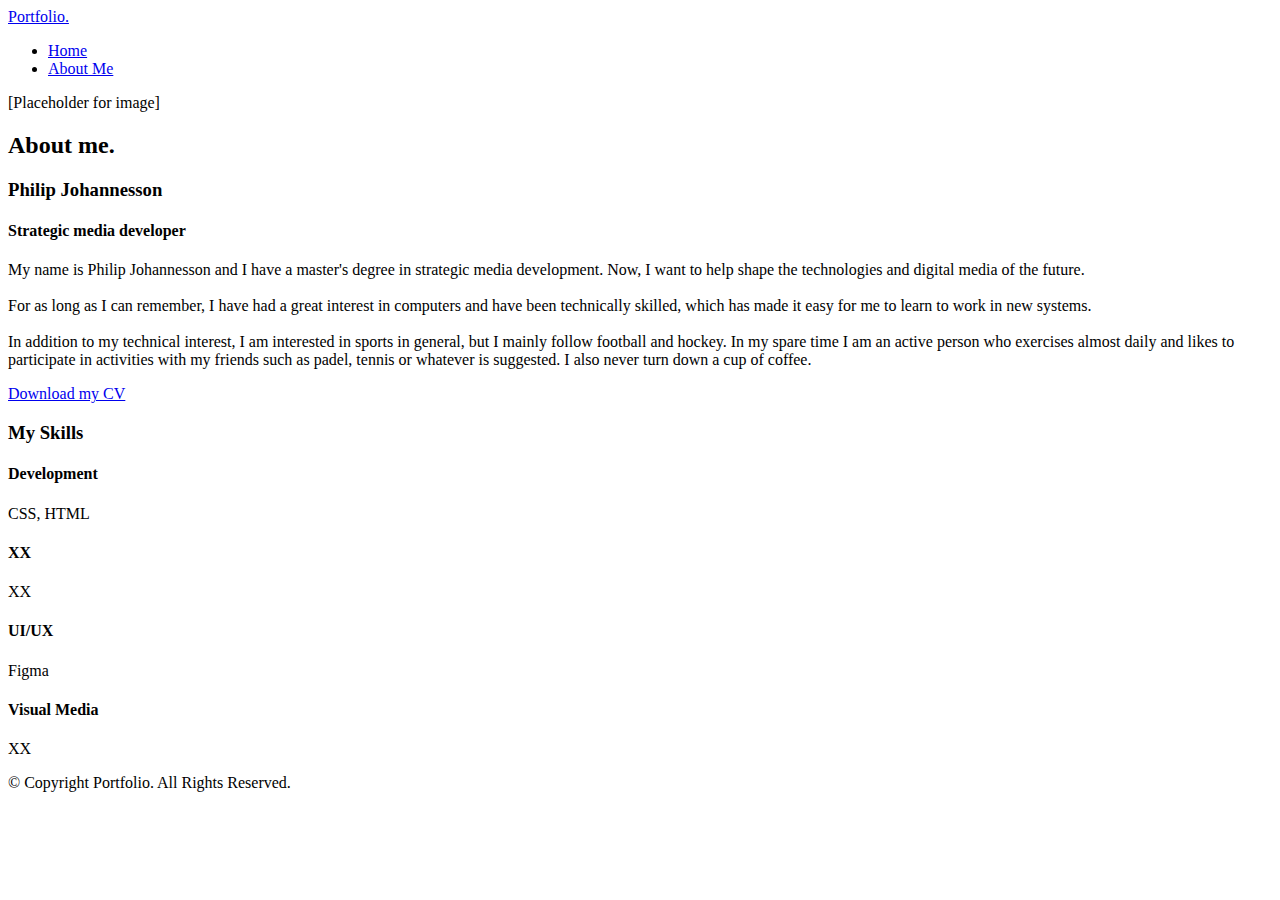
==== about.html @ 614ef1ad "Add files via upload" ====
<!DOCTYPE html>
<html lang="en">

<head>
  <meta charset="utf-8">
  <meta content="width=device-width, initial-scale=1.0" name="viewport">

  <title>Philip.</title>
  <link rel="icon" href="assets/img/p.png">
  <meta content="" name="description">
  <meta content="" name="keywords">

  <!-- Google Fonts -->
  <link href="https://fonts.googleapis.com/css?family=https://fonts.googleapis.com/css?family=Inconsolata:400,500,600,700|Raleway:400,400i,500,500i,600,600i,700,700i" rel="stylesheet">

  <!-- Vendor CSS Files -->
  <link href="assets/vendor/bootstrap/css/bootstrap.min.css" rel="stylesheet">
  <link href="assets/vendor/icofont/icofont.min.css" rel="stylesheet">
  <link href="assets/vendor/aos/aos.css" rel="stylesheet">
  <link href="assets/vendor/line-awesome/css/line-awesome.min.css" rel="stylesheet">
  <link href="assets/vendor/owl.carousel/assets/owl.carousel.min.css" rel="stylesheet">

  <!-- Template Main CSS File -->
  <link href="assets/css/style.css" rel="stylesheet">

</head>

<body>

  <!-- ======= Navbar ======= -->

  <nav class="navbar navbar-light custom-navbar">
    <div class="container">
      <a class="navbar-brand" href="index.html">Portfolio.</a>

      <a href="#" class="burger" data-bs-toggle="collapse" data-bs-target="#main-navbar">
        <span></span>
      </a>

    </div>
  </nav>

  <div class="collapse navbar-collapse custom-navmenu" id="main-navbar">
    <div class="container py-2 py-md-5">
      <div class="row align-items-start">
        <div class="col-md-2">
          <ul class="custom-menu">
            <li><a href="index.html">Home</a></li>
            <li class="active"><a href="about.html">About Me</a></li>
          </ul>
        </div>
      </div>

    </div>
  </div>

  <main id="main">

    <section class="section pb-5">
      <div class="container">

        <div class="row">

          <div class="col-md-5 mb-5 mb-md-0" data-aos="fade-up">
            <p>[Placeholder for image]</p>
          </div>

          <div class="col-md-7 ml-auto order-2" data-aos="fade-up">
            <h2>About me.</h2>
            <h3><b>Philip Johannesson</b></h3>
            <h4>Strategic media developer</h4>
            <p>My name is Philip Johannesson and I have a master's degree in strategic media development. Now, I want to help shape the technologies and digital media of the future.
              <br>
              <br>
              For as long as I can remember, I have had a great interest in computers and have been technically skilled, which has made it easy for me to learn to work in new systems.
              <br>
              <br>
              In addition to my technical interest, I am interested in sports in general, but I mainly follow football and hockey. In my spare time I am an active person who exercises almost daily and likes to participate in activities with my friends such as padel, tennis or whatever is suggested. I also never turn down a cup of coffee.</p>
            <p><a href="assets/files/CV_JOHANNESSON.pdf" class="readmore" target="_blank">Download my CV</a></p>

            <h3 class="h3 heading">My Skills</h3>
           
            <div class="row col-lg-12">

            <div class="col-6 col-sm-6 col-md-6 col-lg-6">
            <div class="media templateux-media mp-4">
              <span class="la la-desktop la-3x mp-4"></span>
              <div class="media-body">
              <h4 class="h4 mb-2">Development</h4>
              <p>CSS, HTML</p>
              </div>
            </div>
            </div>

            <div class="col-6 col-sm-6 col-md-6 col-lg-6">
              <div class="media templateux-media mp-4">
              <span class="la la-code-fork la-3x mp-4"></span>
              <div class="media-body">
              <h4 class="h4 mb-2">XX</h4>
              <p>XX</p>
              </div>
              </div>
            </div>

            </div>

            <div class="row col-lg-12">

            <div class="col-6 col-sm-6 col-md-6 col-lg-6">
              <div class="media templateux-media mp-4">
              <span class="la la-edit la-3x mp-4"></span>
              <div class="media-body">
              <h4 class="h4 mb-2">UI/UX</h4>
              <p>Figma</p>
              </div>
              </div>
            </div>

            <div class="col-6 col-sm-6 col-md-6 col-lg-6">
              <div class="media templateux-media mp-4">
              <span class="la la-image la-3x mp-4"></span>
              <div class="media-body">
              <h4 class="h4 mb-2">Visual Media</h4>
              <p>XX</p>
              </div>
              </div>
            </div>

            </div>

          </div>

        </div>
    
      </div>

    </section>

  </main><!-- End #main -->

  <!-- ======= Footer ======= -->
  <footer class="footer" role="contentinfo">
    <div class="container">
      <div class="row">
        <div class="col-sm-6">
          <p class="mb-1">&copy; Copyright Portfolio. All Rights Reserved.</p>
        </div>
        <div class="col-sm-6 social text-md-end">
          <a href="https://github.com/philipjohannesson"><span class="icofont-github"></span></a>
          <a href="https://www.linkedin.com/in/philip-johannesson/"><span class="icofont-linkedin"></span></a>
        </div>
      </div>
    </div>
  </footer>

  <a href="#" class="back-to-top"><i class="icofont-simple-up"></i></a>

  <!-- Vendor JS Files -->
  <script src="assets/vendor/jquery/jquery.min.js"></script>
  <script src="assets/vendor/bootstrap/js/bootstrap.bundle.min.js"></script>
  <script src="assets/vendor/jquery.easing/jquery.easing.min.js"></script>
  <script src="assets/vendor/php-email-form/validate.js"></script>
  <script src="assets/vendor/aos/aos.js"></script>
  <script src="assets/vendor/isotope-layout/isotope.pkgd.min.js"></script>
  <script src="assets/vendor/owl.carousel/owl.carousel.min.js"></script>

  <!-- Template Main JS File -->
  <script src="assets/js/main.js"></script>

</body>

</html>
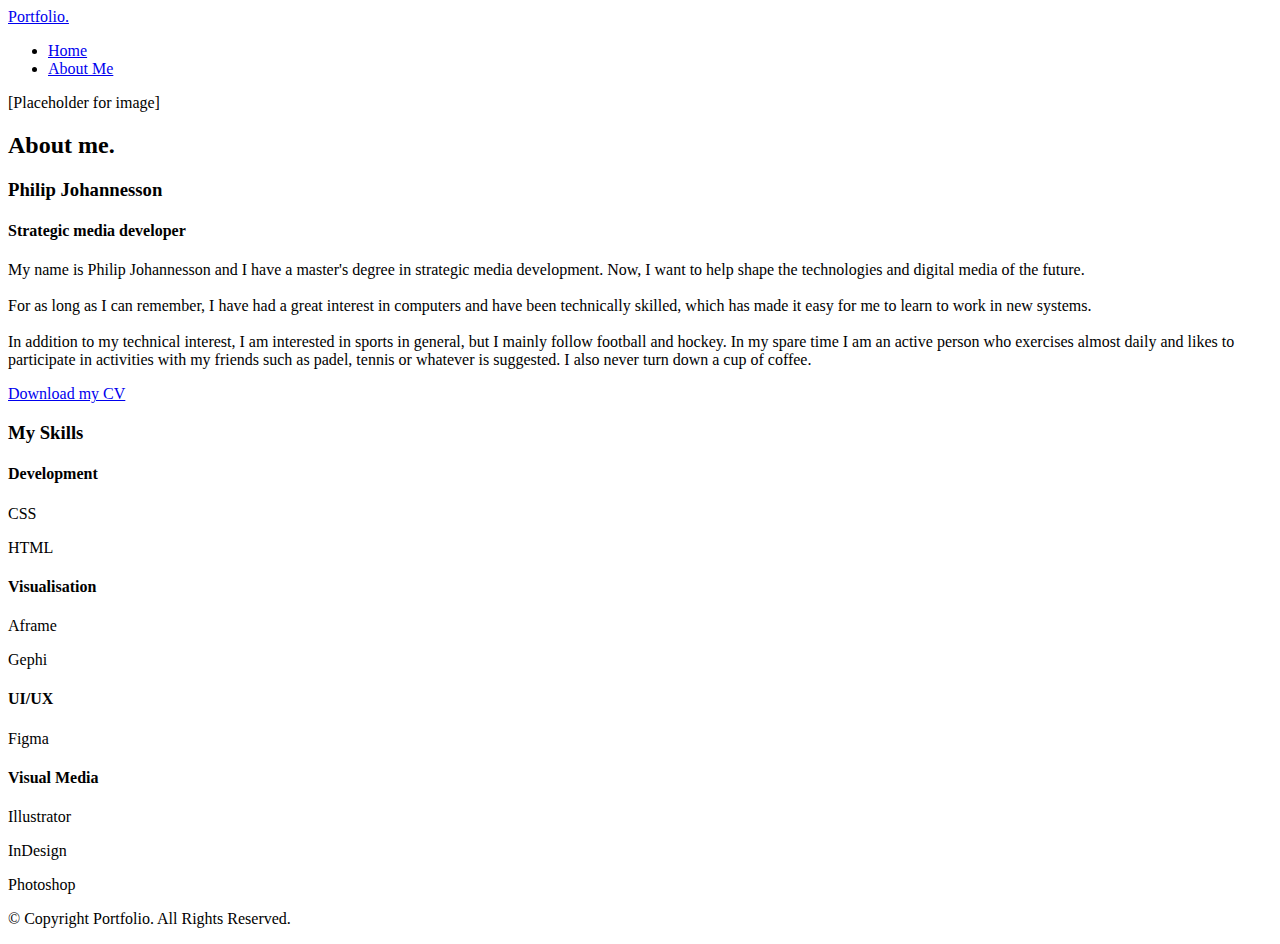
==== commit ab9c15cb: "Update about.html" ====
--- a/about.html
+++ b/about.html
@@ -87,7 +87,8 @@
               <span class="la la-desktop la-3x mp-4"></span>
               <div class="media-body">
               <h4 class="h4 mb-2">Development</h4>
-              <p>CSS, HTML</p>
+              <p>CSS</p>
+              <p>HTML</p>
               </div>
             </div>
             </div>
@@ -96,8 +97,9 @@
               <div class="media templateux-media mp-4">
               <span class="la la-code-fork la-3x mp-4"></span>
               <div class="media-body">
-              <h4 class="h4 mb-2">XX</h4>
-              <p>XX</p>
+              <h4 class="h4 mb-2">Visualisation</h4>
+              <p>Aframe</p>
+              <p>Gephi</p>
               </div>
               </div>
             </div>
@@ -121,7 +123,9 @@
               <span class="la la-image la-3x mp-4"></span>
               <div class="media-body">
               <h4 class="h4 mb-2">Visual Media</h4>
-              <p>XX</p>
+                <p>Illustrator</p>
+                <p>InDesign</p>
+                <p>Photoshop</p>
               </div>
               </div>
             </div>
